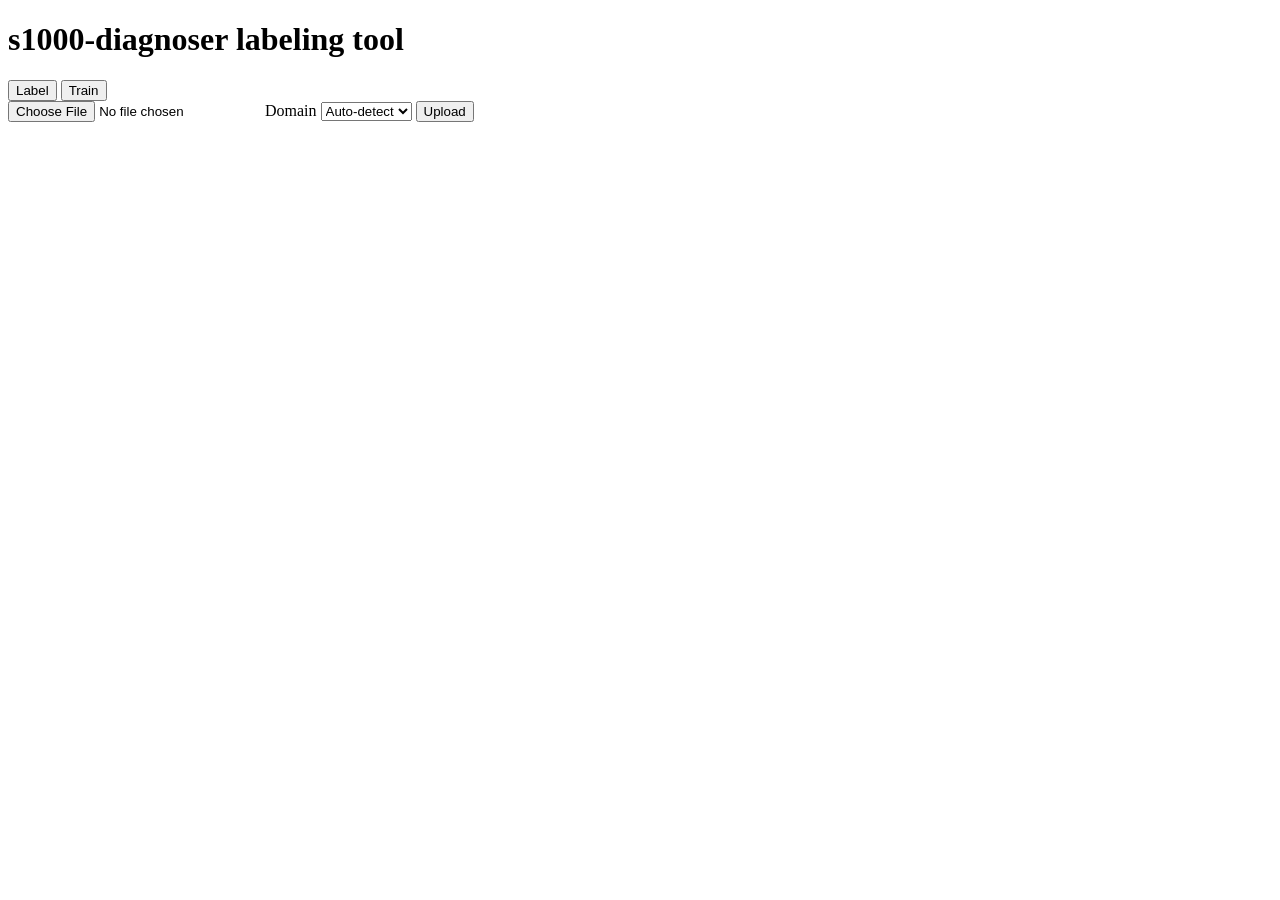
==== web/index.html @ cf33817e "feat: segment labeling UI and tool app (Phase 2) Separate FastAPI app (api/tool_app.py, port 8001) f" ====
<!doctype html>
<html lang="en">
<head>
  <meta charset="utf-8" />
  <meta name="viewport" content="width=device-width, initial-scale=1" />
  <title>s1000-diagnoser labeling tool</title>
  <link rel="stylesheet" href="/style.css" />
</head>
<body>
  <header class="app-header">
    <h1>s1000-diagnoser labeling tool</h1>
    <nav class="tabs">
      <button class="tab-button" data-tab="label" type="button">Label</button>
      <button class="tab-button" data-tab="train" type="button">Train</button>
    </nav>
  </header>

  <main>
    <section id="tab-label" class="tab-panel">
      <div class="upload-panel">
        <input id="file-input" type="file" accept=".wav,.m4a" />
        <label for="domain-select">Domain</label>
        <select id="domain-select">
          <option value="">Auto-detect</option>
          <option value="Garage">Garage</option>
          <option value="YouTube">YouTube</option>
        </select>
        <button id="upload-button" type="button">Upload</button>
        <span id="upload-status" class="status-text"></span>
      </div>

      <div id="waveform-panel" class="waveform-panel" hidden>
        <div id="waveform"></div>
        <div class="waveform-controls">
          <button id="play-all-button" type="button">Play from start</button>
        </div>
      </div>

      <div id="segments-panel" class="segments-panel" hidden>
        <div class="segments-toolbar">
          <span id="segments-summary" class="status-text"></span>
          <button id="confirm-button" type="button" disabled>Confirm labels</button>
          <span id="confirm-status" class="status-text"></span>
        </div>
        <div id="segments-grid" class="segments-grid"></div>
      </div>
    </section>

    <section id="tab-train" class="tab-panel" hidden>
      <div class="train-panel">
        <label for="epochs-input">Epochs</label>
        <input id="epochs-input" type="number" min="1" value="10" />
        <label for="run-name-input">Run name (optional)</label>
        <input id="run-name-input" type="text" placeholder="e.g. after-labeling-batch-3" />
        <button id="retrain-button" type="button">Retrain</button>
        <span id="train-status" class="status-text"></span>
      </div>

      <pre id="train-log" class="train-log"></pre>

      <div id="train-metrics" class="train-metrics" hidden>
        <h2>Run metrics</h2>
        <dl id="train-metrics-list"></dl>
      </div>
    </section>
  </main>

  <script type="module" src="/js/main.js"></script>
</body>
</html>
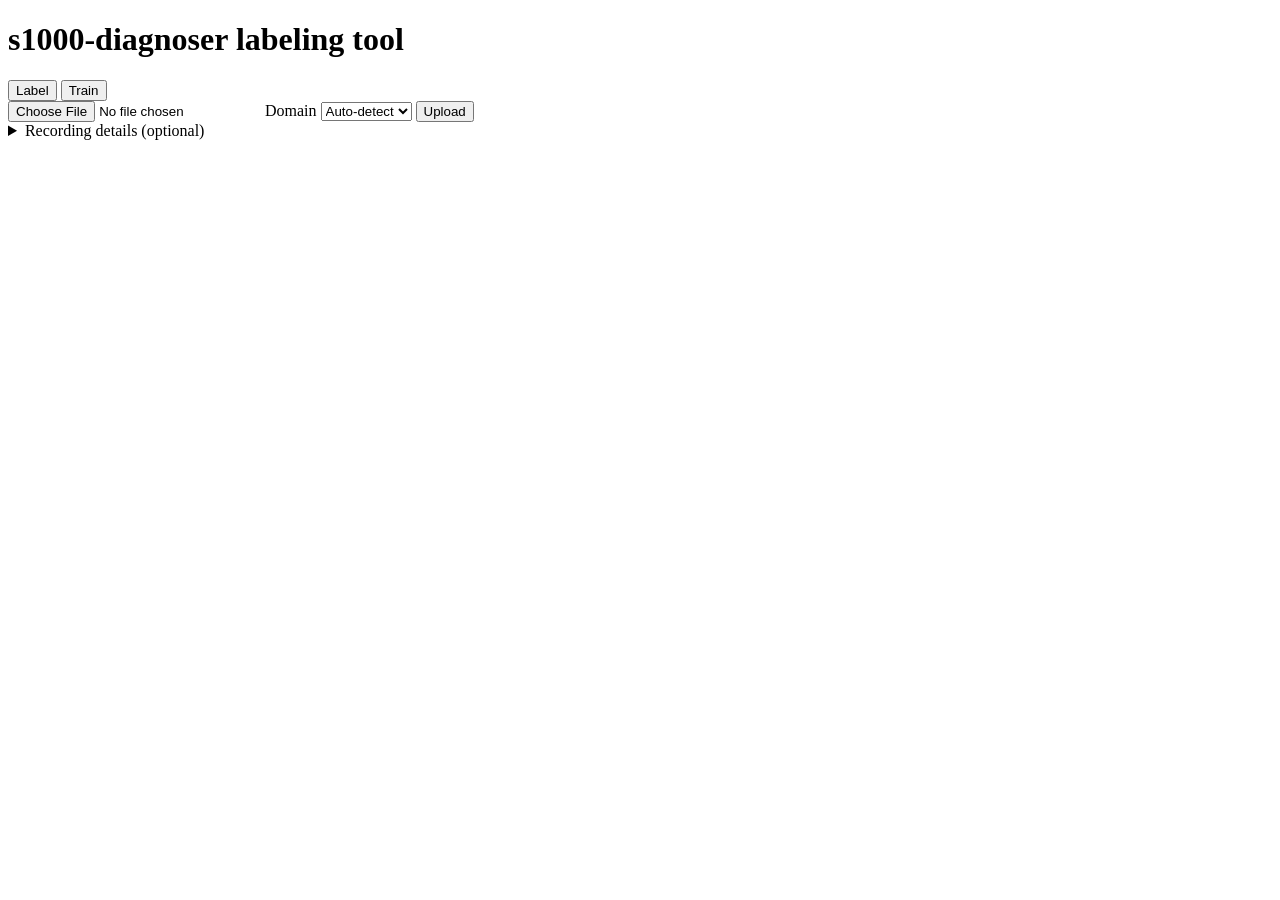
==== commit f79cdb58: "feat: add recording/bike metadata columns to source_files Domain (Garage/YouTube) was the only prove" ====
--- a/web/index.html
+++ b/web/index.html
@@ -28,6 +28,38 @@
         <button id="upload-button" type="button">Upload</button>
         <span id="upload-status" class="status-text"></span>
       </div>
+
+      <details class="recording-details">
+        <summary>Recording details (optional)</summary>
+        <div class="recording-details-grid">
+          <label for="meta-contributor">Contributor</label>
+          <input id="meta-contributor" type="text" placeholder="e.g. Philip" />
+
+          <label for="meta-recording-device">Recording device</label>
+          <input id="meta-recording-device" type="text" placeholder="e.g. iPhone 13" />
+
+          <label for="meta-exhaust-system">Exhaust system</label>
+          <input id="meta-exhaust-system" type="text" placeholder="Leave blank if original" />
+
+          <label for="meta-model-year">Model year</label>
+          <input id="meta-model-year" type="number" min="1900" max="2100" step="1" />
+
+          <label for="meta-kilometers-on-bike">Kilometers on bike</label>
+          <input id="meta-kilometers-on-bike" type="number" min="0" step="any" />
+
+          <label for="meta-oil-type">Oil type</label>
+          <input id="meta-oil-type" type="text" placeholder="e.g. 10W-40 full synthetic" />
+
+          <label for="meta-kilometers-since-oilchange">Km since last oil change</label>
+          <input id="meta-kilometers-since-oilchange" type="number" min="0" step="any" />
+
+          <label for="meta-known-issues">Known issues</label>
+          <input id="meta-known-issues" type="text" placeholder="e.g. faint rattle at idle since spring" />
+
+          <label for="meta-notes">Notes</label>
+          <input id="meta-notes" type="text" placeholder="Anything else worth recording" />
+        </div>
+      </details>
 
       <div id="waveform-panel" class="waveform-panel" hidden>
         <div id="waveform"></div>
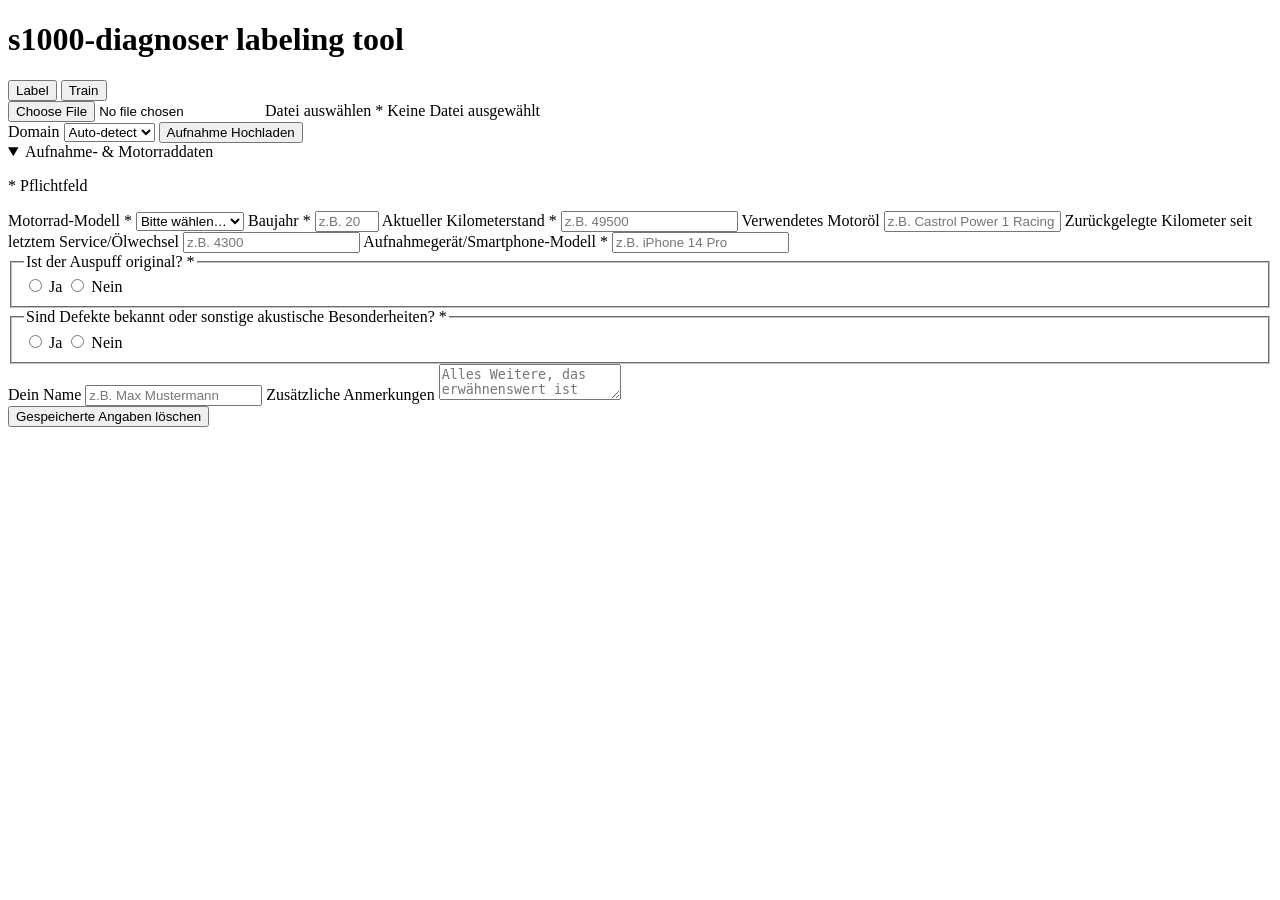
==== commit 8c174789: "feat: improved UI and input fields to match google form" ====
--- a/web/index.html
+++ b/web/index.html
@@ -17,49 +17,86 @@
 
   <main>
     <section id="tab-label" class="tab-panel">
-      <div class="upload-panel">
-        <input id="file-input" type="file" accept=".wav,.m4a" />
-        <label for="domain-select">Domain</label>
-        <select id="domain-select">
-          <option value="">Auto-detect</option>
-          <option value="Garage">Garage</option>
-          <option value="YouTube">YouTube</option>
-        </select>
-        <button id="upload-button" type="button">Upload</button>
-        <span id="upload-status" class="status-text"></span>
-      </div>
+      <form id="upload-form">
+        <div class="upload-panel">
+          <div class="file-field">
+            <input id="file-input" type="file" accept=".wav,.m4a" required class="file-input-native" />
+            <label for="file-input" class="file-input-button">Datei auswählen <span class="required-marker" aria-hidden="true">*</span></label>
+            <span id="file-input-filename" class="file-input-filename">Keine Datei ausgewählt</span>
+          </div>
+          <label for="domain-select">Domain</label>
+          <select id="domain-select">
+            <option value="">Auto-detect</option>
+            <option value="Garage">Garage</option>
+            <option value="YouTube">YouTube</option>
+          </select>
+          <button id="upload-button" type="submit">Aufnahme Hochladen</button>
+          <span id="upload-status" class="status-text" role="status"></span>
+        </div>
 
-      <details class="recording-details">
-        <summary>Recording details (optional)</summary>
-        <div class="recording-details-grid">
-          <label for="meta-contributor">Contributor</label>
-          <input id="meta-contributor" type="text" placeholder="e.g. Philip" />
+        <details class="recording-details" open>
+          <summary>Aufnahme- &amp; Motorraddaten</summary>
+          <p class="required-hint"><span class="required-marker" aria-hidden="true">*</span> Pflichtfeld</p>
+          <div class="recording-details-grid">
+            <label for="meta-bike-model">Motorrad-Modell <span class="required-marker" aria-hidden="true">*</span></label>
+            <select id="meta-bike-model" required>
+              <option value="" disabled selected>Bitte wählen…</option>
+              <option value="S1000R">S1000R</option>
+              <option value="S1000RR">S1000RR</option>
+              <option value="S1000XR">S1000XR</option>
+              <option value="M1000R">M1000R</option>
+              <option value="M1000RR">M1000RR</option>
+              <option value="M1000XR">M1000XR</option>
+            </select>
 
-          <label for="meta-recording-device">Recording device</label>
-          <input id="meta-recording-device" type="text" placeholder="e.g. iPhone 13" />
+            <label for="meta-model-year">Baujahr <span class="required-marker" aria-hidden="true">*</span></label>
+            <input id="meta-model-year" type="number" min="1900" max="2100" step="1" required placeholder="z.B. 2023" />
 
-          <label for="meta-exhaust-system">Exhaust system</label>
-          <input id="meta-exhaust-system" type="text" placeholder="Leave blank if original" />
+            <label for="meta-kilometers-on-bike">Aktueller Kilometerstand <span class="required-marker" aria-hidden="true">*</span></label>
+            <input id="meta-kilometers-on-bike" type="number" min="0" step="any" required placeholder="z.B. 49500" />
 
-          <label for="meta-model-year">Model year</label>
-          <input id="meta-model-year" type="number" min="1900" max="2100" step="1" />
+            <label for="meta-oil-type">Verwendetes Motoröl</label>
+            <input id="meta-oil-type" type="text" placeholder="z.B. Castrol Power 1 Racing 5W-40" />
 
-          <label for="meta-kilometers-on-bike">Kilometers on bike</label>
-          <input id="meta-kilometers-on-bike" type="number" min="0" step="any" />
+            <label for="meta-kilometers-since-oilchange">Zurückgelegte Kilometer seit letztem Service/Ölwechsel</label>
+            <input id="meta-kilometers-since-oilchange" type="number" min="0" step="any" placeholder="z.B. 4300" />
 
-          <label for="meta-oil-type">Oil type</label>
-          <input id="meta-oil-type" type="text" placeholder="e.g. 10W-40 full synthetic" />
+            <label for="meta-recording-device">Aufnahmegerät/Smartphone-Modell <span class="required-marker" aria-hidden="true">*</span></label>
+            <input id="meta-recording-device" type="text" required placeholder="z.B. iPhone 14 Pro" />
 
-          <label for="meta-kilometers-since-oilchange">Km since last oil change</label>
-          <input id="meta-kilometers-since-oilchange" type="number" min="0" step="any" />
+            <fieldset class="radio-field">
+              <legend>Ist der Auspuff original? <span class="required-marker" aria-hidden="true">*</span></legend>
+              <div class="radio-options-row">
+                <label class="radio-option"><input type="radio" name="meta-exhaust-stock" value="ja" required /> Ja</label>
+                <label class="radio-option"><input type="radio" name="meta-exhaust-stock" value="nein" required /> Nein</label>
+              </div>
+              <div id="meta-exhaust-followup" class="followup-field" hidden>
+                <label for="meta-exhaust-system">Falls Nein, was für ein Auspuff ist montiert?</label>
+                <input id="meta-exhaust-system" type="text" />
+              </div>
+            </fieldset>
 
-          <label for="meta-known-issues">Known issues</label>
-          <input id="meta-known-issues" type="text" placeholder="e.g. faint rattle at idle since spring" />
+            <fieldset class="radio-field">
+              <legend>Sind Defekte bekannt oder sonstige akustische Besonderheiten? <span class="required-marker" aria-hidden="true">*</span></legend>
+              <div class="radio-options-row">
+                <label class="radio-option"><input type="radio" name="meta-known-issues-flag" value="ja" required /> Ja</label>
+                <label class="radio-option"><input type="radio" name="meta-known-issues-flag" value="nein" required /> Nein</label>
+              </div>
+              <div id="meta-known-issues-followup" class="followup-field" hidden>
+                <label for="meta-known-issues">Falls ja, bitte die bekannten Defekte oder akustischen Besonderheiten beschreiben.</label>
+                <textarea id="meta-known-issues" rows="2"></textarea>
+              </div>
+            </fieldset>
 
-          <label for="meta-notes">Notes</label>
-          <input id="meta-notes" type="text" placeholder="Anything else worth recording" />
-        </div>
-      </details>
+            <label for="meta-contributor">Dein Name</label>
+            <input id="meta-contributor" type="text" placeholder="z.B. Max Mustermann" />
+
+            <label for="meta-notes">Zusätzliche Anmerkungen</label>
+            <textarea id="meta-notes" rows="2" placeholder="Alles Weitere, das erwähnenswert ist"></textarea>
+          </div>
+          <button type="button" id="meta-clear-button" class="secondary-button">Gespeicherte Angaben löschen</button>
+        </details>
+      </form>
 
       <div id="waveform-panel" class="waveform-panel" hidden>
         <div id="waveform"></div>
@@ -69,11 +106,56 @@
       </div>
 
       <div id="segments-panel" class="segments-panel" hidden>
-        <div class="segments-toolbar">
-          <span id="segments-summary" class="status-text"></span>
-          <button id="confirm-button" type="button" disabled>Confirm labels</button>
-          <span id="confirm-status" class="status-text"></span>
+        <div class="segments-sticky-stack">
+          <div id="bulk-actions-bar" class="bulk-actions-bar">
+            <div class="bulk-group">
+              <span class="bulk-label">Label all:</span>
+              <button type="button" class="bulk-button" data-bulk-scope="all" data-label="healthy">Healthy</button>
+              <button type="button" class="bulk-button" data-bulk-scope="all" data-label="defective">Defective</button>
+              <button type="button" class="bulk-button" data-bulk-scope="all" data-label="unlabeled">Skip</button>
+            </div>
+            <div class="bulk-group">
+              <span class="bulk-label">Label unlabeled:</span>
+              <button type="button" class="bulk-button" data-bulk-scope="unlabeled" data-label="healthy">Healthy</button>
+              <button type="button" class="bulk-button" data-bulk-scope="unlabeled" data-label="defective">Defective</button>
+            </div>
+            <div class="bulk-group filter-group" role="group" aria-label="Filter segments">
+              <span class="bulk-label">Filter:</span>
+              <button type="button" class="filter-button active" data-filter="all">All</button>
+              <button type="button" class="filter-button" data-filter="unlabeled">Unlabeled</button>
+              <button type="button" class="filter-button" data-filter="healthy">Healthy</button>
+              <button type="button" class="filter-button" data-filter="defective">Defective</button>
+            </div>
+            <div class="bulk-group progress-group">
+              <span id="bulk-progress" class="status-text"></span>
+            </div>
+            <div class="bulk-group confirm-group">
+              <button id="confirm-button" type="button" disabled>Confirm labels</button>
+              <span id="confirm-status" class="status-text" role="status"></span>
+            </div>
+          </div>
+
+          <div id="session-header" class="session-header">
+            <span id="session-filename" class="session-item"></span>
+            <span id="session-domain" class="session-item"></span>
+            <span id="session-bike" class="session-item"></span>
+            <span id="session-progress" class="session-item session-progress"></span>
+          </div>
+
+          <details class="shortcuts-legend">
+            <summary>⌨ Shortcuts</summary>
+            <ul>
+              <li><kbd>H</kbd> label focused/hovered segment Healthy</li>
+              <li><kbd>D</kbd> label focused/hovered segment Defective</li>
+              <li><kbd>S</kbd> skip focused/hovered segment</li>
+              <li><kbd>Space</kbd> play/stop focused segment</li>
+              <li><kbd>&larr;</kbd> / <kbd>&rarr;</kbd> move between segments</li>
+              <li><kbd>Shift</kbd>+<kbd>H</kbd> label all unlabeled Healthy</li>
+              <li><kbd>Shift</kbd>+<kbd>D</kbd> label all unlabeled Defective</li>
+            </ul>
+          </details>
         </div>
+
         <div id="segments-grid" class="segments-grid"></div>
       </div>
     </section>
@@ -97,6 +179,19 @@
     </section>
   </main>
 
+  <div id="confirm-modal" class="modal-overlay" hidden>
+    <div class="modal-panel" role="dialog" aria-modal="true" aria-labelledby="confirm-modal-title">
+      <h2 id="confirm-modal-title">Ready to save to manifest</h2>
+      <dl class="modal-summary" id="confirm-modal-breakdown"></dl>
+      <div class="modal-metadata" id="confirm-modal-metadata"></div>
+      <span id="confirm-modal-error" class="modal-error" role="alert" hidden></span>
+      <div class="modal-actions">
+        <button type="button" id="confirm-modal-cancel" class="secondary-button">Cancel</button>
+        <button type="button" id="confirm-modal-save">Save to manifest</button>
+      </div>
+    </div>
+  </div>
+
   <script type="module" src="/js/main.js"></script>
 </body>
 </html>
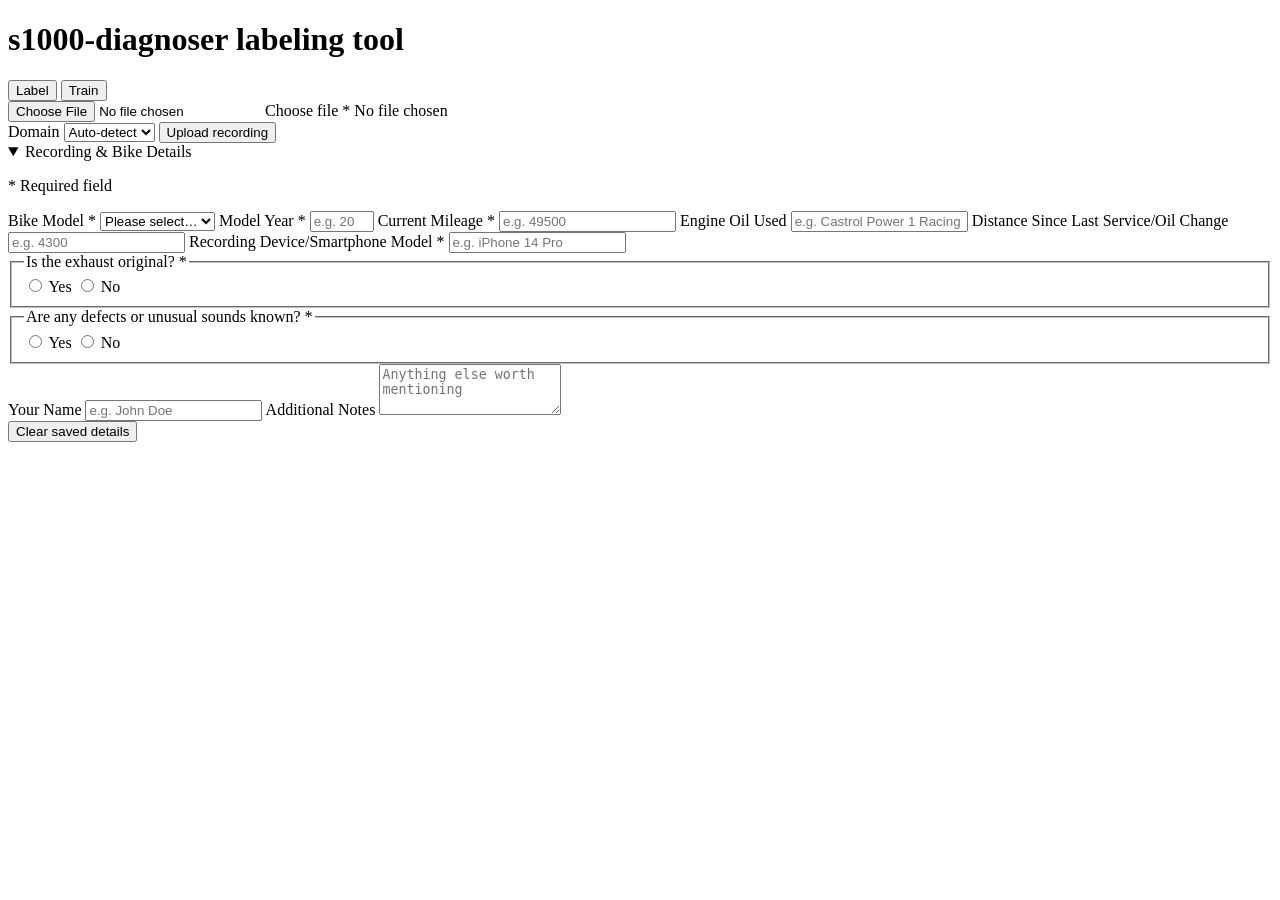
==== commit b805db4e: "feat: language changed to english and small UI polishes" ====
--- a/web/index.html
+++ b/web/index.html
@@ -21,8 +21,8 @@
         <div class="upload-panel">
           <div class="file-field">
             <input id="file-input" type="file" accept=".wav,.m4a" required class="file-input-native" />
-            <label for="file-input" class="file-input-button">Datei auswählen <span class="required-marker" aria-hidden="true">*</span></label>
-            <span id="file-input-filename" class="file-input-filename">Keine Datei ausgewählt</span>
+            <label for="file-input" class="file-input-button">Choose file <span class="required-marker" aria-hidden="true">*</span></label>
+            <span id="file-input-filename" class="file-input-filename">No file chosen</span>
           </div>
           <label for="domain-select">Domain</label>
           <select id="domain-select">
@@ -30,17 +30,17 @@
             <option value="Garage">Garage</option>
             <option value="YouTube">YouTube</option>
           </select>
-          <button id="upload-button" type="submit">Aufnahme Hochladen</button>
+          <button id="upload-button" type="submit">Upload recording</button>
           <span id="upload-status" class="status-text" role="status"></span>
         </div>
 
         <details class="recording-details" open>
-          <summary>Aufnahme- &amp; Motorraddaten</summary>
-          <p class="required-hint"><span class="required-marker" aria-hidden="true">*</span> Pflichtfeld</p>
+          <summary>Recording &amp; Bike Details</summary>
+          <p class="required-hint"><span class="required-marker" aria-hidden="true">*</span> Required field</p>
           <div class="recording-details-grid">
-            <label for="meta-bike-model">Motorrad-Modell <span class="required-marker" aria-hidden="true">*</span></label>
+            <label for="meta-bike-model">Bike Model <span class="required-marker" aria-hidden="true">*</span></label>
             <select id="meta-bike-model" required>
-              <option value="" disabled selected>Bitte wählen…</option>
+              <option value="" disabled selected>Please select…</option>
               <option value="S1000R">S1000R</option>
               <option value="S1000RR">S1000RR</option>
               <option value="S1000XR">S1000XR</option>
@@ -49,52 +49,52 @@
               <option value="M1000XR">M1000XR</option>
             </select>
 
-            <label for="meta-model-year">Baujahr <span class="required-marker" aria-hidden="true">*</span></label>
-            <input id="meta-model-year" type="number" min="1900" max="2100" step="1" required placeholder="z.B. 2023" />
+            <label for="meta-model-year">Model Year <span class="required-marker" aria-hidden="true">*</span></label>
+            <input id="meta-model-year" type="number" min="1900" max="2100" step="1" required placeholder="e.g. 2023" />
 
-            <label for="meta-kilometers-on-bike">Aktueller Kilometerstand <span class="required-marker" aria-hidden="true">*</span></label>
-            <input id="meta-kilometers-on-bike" type="number" min="0" step="any" required placeholder="z.B. 49500" />
+            <label for="meta-kilometers-on-bike">Current Mileage <span class="required-marker" aria-hidden="true">*</span></label>
+            <input id="meta-kilometers-on-bike" type="number" min="0" step="any" required placeholder="e.g. 49500" />
 
-            <label for="meta-oil-type">Verwendetes Motoröl</label>
-            <input id="meta-oil-type" type="text" placeholder="z.B. Castrol Power 1 Racing 5W-40" />
+            <label for="meta-oil-type">Engine Oil Used</label>
+            <input id="meta-oil-type" type="text" placeholder="e.g. Castrol Power 1 Racing 5W-40" />
 
-            <label for="meta-kilometers-since-oilchange">Zurückgelegte Kilometer seit letztem Service/Ölwechsel</label>
-            <input id="meta-kilometers-since-oilchange" type="number" min="0" step="any" placeholder="z.B. 4300" />
+            <label for="meta-kilometers-since-oilchange">Distance Since Last Service/Oil Change</label>
+            <input id="meta-kilometers-since-oilchange" type="number" min="0" step="any" placeholder="e.g. 4300" />
 
-            <label for="meta-recording-device">Aufnahmegerät/Smartphone-Modell <span class="required-marker" aria-hidden="true">*</span></label>
-            <input id="meta-recording-device" type="text" required placeholder="z.B. iPhone 14 Pro" />
+            <label for="meta-recording-device">Recording Device/Smartphone Model <span class="required-marker" aria-hidden="true">*</span></label>
+            <input id="meta-recording-device" type="text" required placeholder="e.g. iPhone 14 Pro" />
 
             <fieldset class="radio-field">
-              <legend>Ist der Auspuff original? <span class="required-marker" aria-hidden="true">*</span></legend>
+              <legend>Is the exhaust original? <span class="required-marker" aria-hidden="true">*</span></legend>
               <div class="radio-options-row">
-                <label class="radio-option"><input type="radio" name="meta-exhaust-stock" value="ja" required /> Ja</label>
-                <label class="radio-option"><input type="radio" name="meta-exhaust-stock" value="nein" required /> Nein</label>
+                <label class="radio-option"><input type="radio" name="meta-exhaust-stock" value="yes" required /> Yes</label>
+                <label class="radio-option"><input type="radio" name="meta-exhaust-stock" value="no" required /> No</label>
               </div>
               <div id="meta-exhaust-followup" class="followup-field" hidden>
-                <label for="meta-exhaust-system">Falls Nein, was für ein Auspuff ist montiert?</label>
-                <input id="meta-exhaust-system" type="text" />
+                <label for="meta-exhaust-system">If no, what exhaust is installed?</label>
+                <textarea id="meta-exhaust-system" rows="2"></textarea>
               </div>
             </fieldset>
 
             <fieldset class="radio-field">
-              <legend>Sind Defekte bekannt oder sonstige akustische Besonderheiten? <span class="required-marker" aria-hidden="true">*</span></legend>
+              <legend>Are any defects or unusual sounds known? <span class="required-marker" aria-hidden="true">*</span></legend>
               <div class="radio-options-row">
-                <label class="radio-option"><input type="radio" name="meta-known-issues-flag" value="ja" required /> Ja</label>
-                <label class="radio-option"><input type="radio" name="meta-known-issues-flag" value="nein" required /> Nein</label>
+                <label class="radio-option"><input type="radio" name="meta-known-issues-flag" value="yes" required /> Yes</label>
+                <label class="radio-option"><input type="radio" name="meta-known-issues-flag" value="no" required /> No</label>
               </div>
               <div id="meta-known-issues-followup" class="followup-field" hidden>
-                <label for="meta-known-issues">Falls ja, bitte die bekannten Defekte oder akustischen Besonderheiten beschreiben.</label>
+                <label for="meta-known-issues">If yes, please describe the known defects or unusual sounds.</label>
                 <textarea id="meta-known-issues" rows="2"></textarea>
               </div>
             </fieldset>
 
-            <label for="meta-contributor">Dein Name</label>
-            <input id="meta-contributor" type="text" placeholder="z.B. Max Mustermann" />
+            <label for="meta-contributor">Your Name</label>
+            <input id="meta-contributor" type="text" placeholder="e.g. John Doe" />
 
-            <label for="meta-notes">Zusätzliche Anmerkungen</label>
-            <textarea id="meta-notes" rows="2" placeholder="Alles Weitere, das erwähnenswert ist"></textarea>
+            <label for="meta-notes">Additional Notes</label>
+            <textarea id="meta-notes" rows="3" placeholder="Anything else worth mentioning"></textarea>
           </div>
-          <button type="button" id="meta-clear-button" class="secondary-button">Gespeicherte Angaben löschen</button>
+          <button type="button" id="meta-clear-button" class="secondary-button">Clear saved details</button>
         </details>
       </form>
 
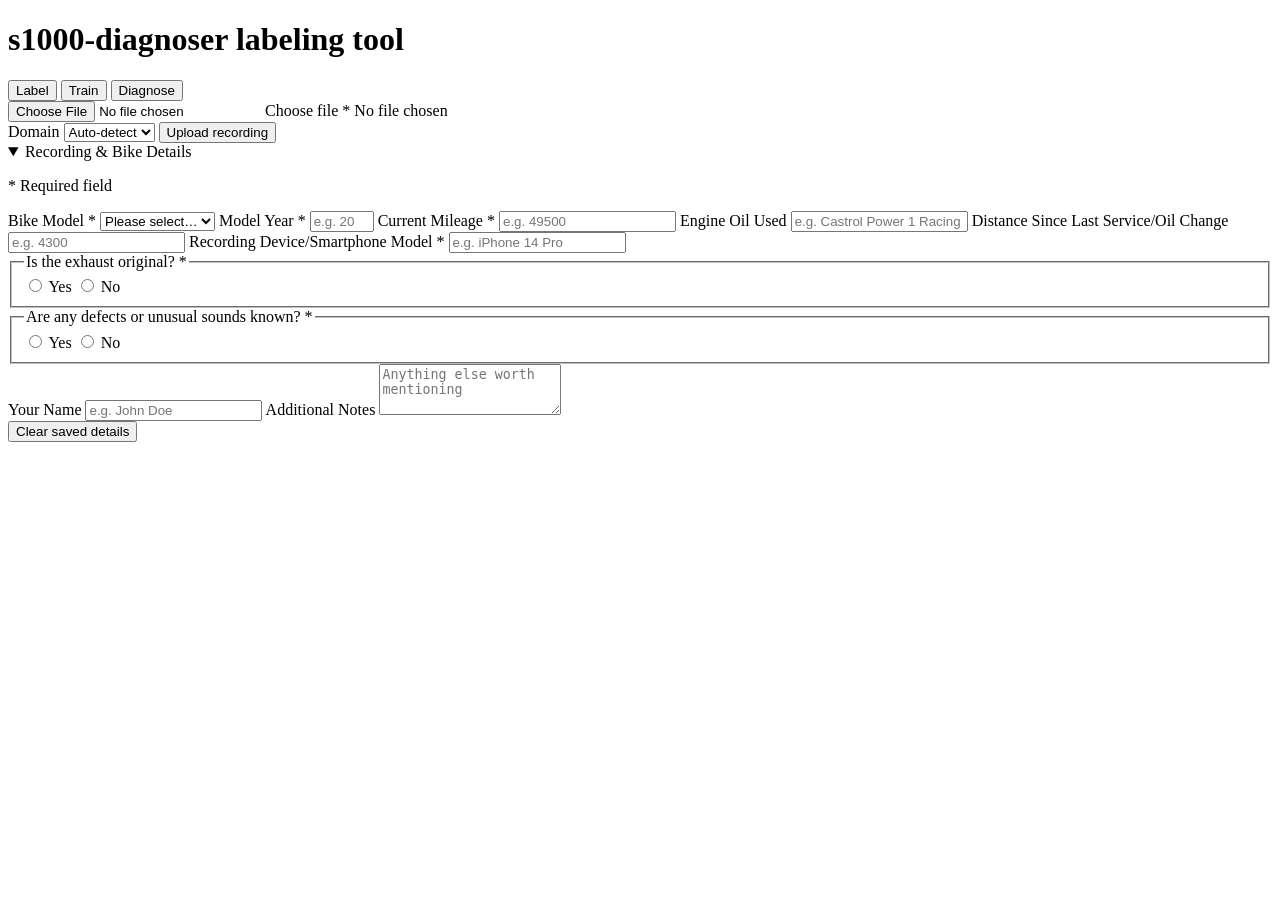
==== commit 09372414: "feat: add read-only Diagnose tab with time-aligned anomaly score graph Third tab in the local tool a" ====
--- a/web/index.html
+++ b/web/index.html
@@ -12,6 +12,7 @@
     <nav class="tabs">
       <button class="tab-button" data-tab="label" type="button">Label</button>
       <button class="tab-button" data-tab="train" type="button">Train</button>
+      <button class="tab-button" data-tab="diagnose" type="button">Diagnose</button>
     </nav>
   </header>
 
@@ -98,65 +99,72 @@
         </details>
       </form>
 
-      <div id="waveform-panel" class="waveform-panel" hidden>
-        <div id="waveform"></div>
-        <div class="waveform-controls">
-          <button id="play-all-button" type="button">Play from start</button>
-        </div>
-      </div>
-
-      <div id="segments-panel" class="segments-panel" hidden>
-        <div class="segments-sticky-stack">
-          <div id="bulk-actions-bar" class="bulk-actions-bar">
-            <div class="bulk-group">
-              <span class="bulk-label">Label all:</span>
-              <button type="button" class="bulk-button" data-bulk-scope="all" data-label="healthy">Healthy</button>
-              <button type="button" class="bulk-button" data-bulk-scope="all" data-label="defective">Defective</button>
-              <button type="button" class="bulk-button" data-bulk-scope="all" data-label="unlabeled">Skip</button>
+      <div id="audio-workspace" class="audio-workspace" hidden>
+        <div class="zoom-control">
+          <label for="zoom-slider">Zoom</label>
+          <input id="zoom-slider" type="range" min="0" max="500" step="10" value="0" />
+        </div>
+
+        <div class="transport-bar">
+          <button type="button" id="transport-restart-button" aria-label="Back to start">◀◀</button>
+          <button type="button" id="transport-play-button" aria-label="Play">▶</button>
+          <span id="transport-time" class="status-text">00:00.0 / 00:00.0</span>
+        </div>
+
+        <p class="waveform-hint">Drag on the waveform to draw a region, then label it below. Double-click a region to play it.</p>
+
+        <div id="audio-panel" class="audio-panel">
+          <div id="overlap-toast" class="overlap-toast" role="status"></div>
+          <div id="waveform"></div>
+          <div id="spectrogram-panel" class="spectrogram-panel">
+            <div id="spectrogram-inner" class="spectrogram-inner">
+              <img id="spectrogram-image" class="spectrogram-image" alt="Full-file mel spectrogram" />
+              <button type="button" id="spectrogram-retry" class="spectrogram-retry">↺ Retry loading spectrogram</button>
             </div>
-            <div class="bulk-group">
-              <span class="bulk-label">Label unlabeled:</span>
-              <button type="button" class="bulk-button" data-bulk-scope="unlabeled" data-label="healthy">Healthy</button>
-              <button type="button" class="bulk-button" data-bulk-scope="unlabeled" data-label="defective">Defective</button>
-            </div>
-            <div class="bulk-group filter-group" role="group" aria-label="Filter segments">
-              <span class="bulk-label">Filter:</span>
-              <button type="button" class="filter-button active" data-filter="all">All</button>
-              <button type="button" class="filter-button" data-filter="unlabeled">Unlabeled</button>
-              <button type="button" class="filter-button" data-filter="healthy">Healthy</button>
-              <button type="button" class="filter-button" data-filter="defective">Defective</button>
-            </div>
-            <div class="bulk-group progress-group">
-              <span id="bulk-progress" class="status-text"></span>
-            </div>
-            <div class="bulk-group confirm-group">
-              <button id="confirm-button" type="button" disabled>Confirm labels</button>
-              <span id="confirm-status" class="status-text" role="status"></span>
-            </div>
-          </div>
-
+          </div>
+        </div>
+      </div>
+
+      <div id="regions-panel" class="regions-panel" hidden>
+        <div class="regions-sticky-stack">
           <div id="session-header" class="session-header">
             <span id="session-filename" class="session-item"></span>
             <span id="session-domain" class="session-item"></span>
             <span id="session-bike" class="session-item"></span>
-            <span id="session-progress" class="session-item session-progress"></span>
           </div>
 
           <details class="shortcuts-legend">
-            <summary>⌨ Shortcuts</summary>
+            <summary>Shortcuts</summary>
             <ul>
-              <li><kbd>H</kbd> label focused/hovered segment Healthy</li>
-              <li><kbd>D</kbd> label focused/hovered segment Defective</li>
-              <li><kbd>S</kbd> skip focused/hovered segment</li>
-              <li><kbd>Space</kbd> play/stop focused segment</li>
-              <li><kbd>&larr;</kbd> / <kbd>&rarr;</kbd> move between segments</li>
-              <li><kbd>Shift</kbd>+<kbd>H</kbd> label all unlabeled Healthy</li>
-              <li><kbd>Shift</kbd>+<kbd>D</kbd> label all unlabeled Defective</li>
+              <li><kbd>H</kbd> label selected region Healthy</li>
+              <li><kbd>D</kbd> label selected region Defective</li>
+              <li><kbd>S</kbd> skip selected region</li>
+              <li><kbd>Space</kbd> play/stop selected region</li>
+              <li><kbd>Delete</kbd> remove selected region</li>
+              <li><kbd>Tab</kbd> / <kbd>Shift</kbd>+<kbd>Tab</kbd> select next/previous region</li>
             </ul>
           </details>
-        </div>
-
-        <div id="segments-grid" class="segments-grid"></div>
+
+          <div id="regions-actions-bar" class="regions-actions-bar">
+            <button id="confirm-button" type="button" disabled>Confirm labels</button>
+            <span id="confirm-status" class="status-text" role="status"></span>
+          </div>
+        </div>
+
+        <table class="regions-table">
+          <thead>
+            <tr>
+              <th>#</th>
+              <th>Start</th>
+              <th>End</th>
+              <th>Duration</th>
+              <th>Label</th>
+              <th>Actions</th>
+            </tr>
+          </thead>
+          <tbody id="regions-tbody"></tbody>
+        </table>
+        <p id="regions-empty-hint" class="status-text">Draw a region on the waveform above to get started.</p>
       </div>
     </section>
 
@@ -177,12 +185,68 @@
         <dl id="train-metrics-list"></dl>
       </div>
     </section>
+
+    <section id="tab-diagnose" class="tab-panel" hidden>
+      <form id="diagnose-form">
+        <div class="upload-panel">
+          <div class="file-field">
+            <input id="diagnose-file-input" type="file" accept=".wav,.m4a" required class="file-input-native" />
+            <label for="diagnose-file-input" class="file-input-button">Choose file</label>
+            <span id="diagnose-file-name" class="file-input-filename">No file chosen</span>
+          </div>
+          <label for="diagnose-domain-select">Domain</label>
+          <select id="diagnose-domain-select">
+            <option value="">Auto-detect</option>
+            <option value="Garage">Garage</option>
+            <option value="YouTube">YouTube</option>
+          </select>
+          <button id="diagnose-button" type="submit">Analyze recording</button>
+          <span id="diagnose-status" class="status-text" role="status"></span>
+        </div>
+      </form>
+
+      <div id="diagnose-results" class="diagnose-results" hidden>
+        <div id="diagnose-file-header" class="session-header"></div>
+
+        <!-- Spectrogram and score graph are two scroll viewports of equal width
+             holding equal-width content, kept in lockstep by scrollLeft - that,
+             plus the shared left/right gutters, is what makes a given x position
+             the same moment in time in both. See web/js/diagnose.js. -->
+        <div class="diagnose-panel">
+          <div id="diagnose-spectrogram-scroll" class="diagnose-scroll spectrogram-panel">
+            <div id="diagnose-spectrogram-inner" class="spectrogram-inner">
+              <img id="diagnose-spectrogram-image" class="spectrogram-image" alt="Full-file mel spectrogram" />
+            </div>
+          </div>
+          <div id="diagnose-graph-scroll" class="diagnose-scroll diagnose-graph-scroll">
+            <svg id="diagnose-graph" class="diagnose-graph" role="img" aria-label="Anomaly score over time"></svg>
+          </div>
+        </div>
+
+        <div id="diagnose-summary" class="diagnose-summary"></div>
+
+        <table class="regions-table diagnose-table">
+          <thead>
+            <tr>
+              <th>#</th>
+              <th>Start</th>
+              <th>End</th>
+              <th>Score</th>
+              <th>Verdict</th>
+              <th>Confidence</th>
+            </tr>
+          </thead>
+          <tbody id="diagnose-tbody"></tbody>
+        </table>
+      </div>
+    </section>
   </main>
 
   <div id="confirm-modal" class="modal-overlay" hidden>
     <div class="modal-panel" role="dialog" aria-modal="true" aria-labelledby="confirm-modal-title">
       <h2 id="confirm-modal-title">Ready to save to manifest</h2>
-      <dl class="modal-summary" id="confirm-modal-breakdown"></dl>
+      <div class="modal-summary" id="confirm-modal-breakdown"></div>
+      <p class="modal-note">Regions shorter than 1.0s will produce 0 segments and be skipped.</p>
       <div class="modal-metadata" id="confirm-modal-metadata"></div>
       <span id="confirm-modal-error" class="modal-error" role="alert" hidden></span>
       <div class="modal-actions">
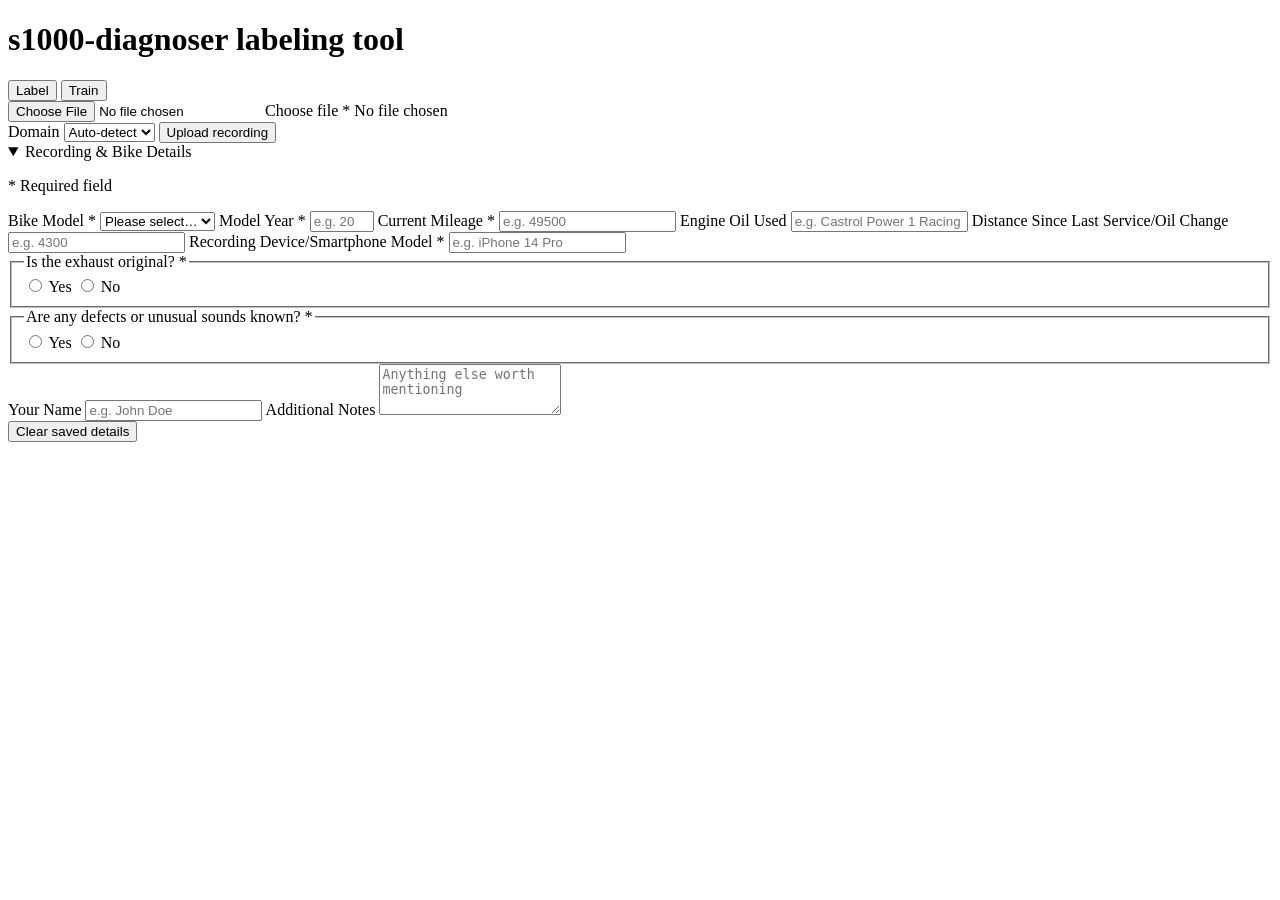
==== commit 4bc13e8d: "Merge pull request #15 from phkeil/feature/labeling-ui Add local labeling & training tool with a reg" ====
--- a/web/index.html
+++ b/web/index.html
@@ -12,7 +12,6 @@
     <nav class="tabs">
       <button class="tab-button" data-tab="label" type="button">Label</button>
       <button class="tab-button" data-tab="train" type="button">Train</button>
-      <button class="tab-button" data-tab="diagnose" type="button">Diagnose</button>
     </nav>
   </header>
 
@@ -185,61 +184,6 @@
         <dl id="train-metrics-list"></dl>
       </div>
     </section>
-
-    <section id="tab-diagnose" class="tab-panel" hidden>
-      <form id="diagnose-form">
-        <div class="upload-panel">
-          <div class="file-field">
-            <input id="diagnose-file-input" type="file" accept=".wav,.m4a" required class="file-input-native" />
-            <label for="diagnose-file-input" class="file-input-button">Choose file</label>
-            <span id="diagnose-file-name" class="file-input-filename">No file chosen</span>
-          </div>
-          <label for="diagnose-domain-select">Domain</label>
-          <select id="diagnose-domain-select">
-            <option value="">Auto-detect</option>
-            <option value="Garage">Garage</option>
-            <option value="YouTube">YouTube</option>
-          </select>
-          <button id="diagnose-button" type="submit">Analyze recording</button>
-          <span id="diagnose-status" class="status-text" role="status"></span>
-        </div>
-      </form>
-
-      <div id="diagnose-results" class="diagnose-results" hidden>
-        <div id="diagnose-file-header" class="session-header"></div>
-
-        <!-- Spectrogram and score graph are two scroll viewports of equal width
-             holding equal-width content, kept in lockstep by scrollLeft - that,
-             plus the shared left/right gutters, is what makes a given x position
-             the same moment in time in both. See web/js/diagnose.js. -->
-        <div class="diagnose-panel">
-          <div id="diagnose-spectrogram-scroll" class="diagnose-scroll spectrogram-panel">
-            <div id="diagnose-spectrogram-inner" class="spectrogram-inner">
-              <img id="diagnose-spectrogram-image" class="spectrogram-image" alt="Full-file mel spectrogram" />
-            </div>
-          </div>
-          <div id="diagnose-graph-scroll" class="diagnose-scroll diagnose-graph-scroll">
-            <svg id="diagnose-graph" class="diagnose-graph" role="img" aria-label="Anomaly score over time"></svg>
-          </div>
-        </div>
-
-        <div id="diagnose-summary" class="diagnose-summary"></div>
-
-        <table class="regions-table diagnose-table">
-          <thead>
-            <tr>
-              <th>#</th>
-              <th>Start</th>
-              <th>End</th>
-              <th>Score</th>
-              <th>Verdict</th>
-              <th>Confidence</th>
-            </tr>
-          </thead>
-          <tbody id="diagnose-tbody"></tbody>
-        </table>
-      </div>
-    </section>
   </main>
 
   <div id="confirm-modal" class="modal-overlay" hidden>
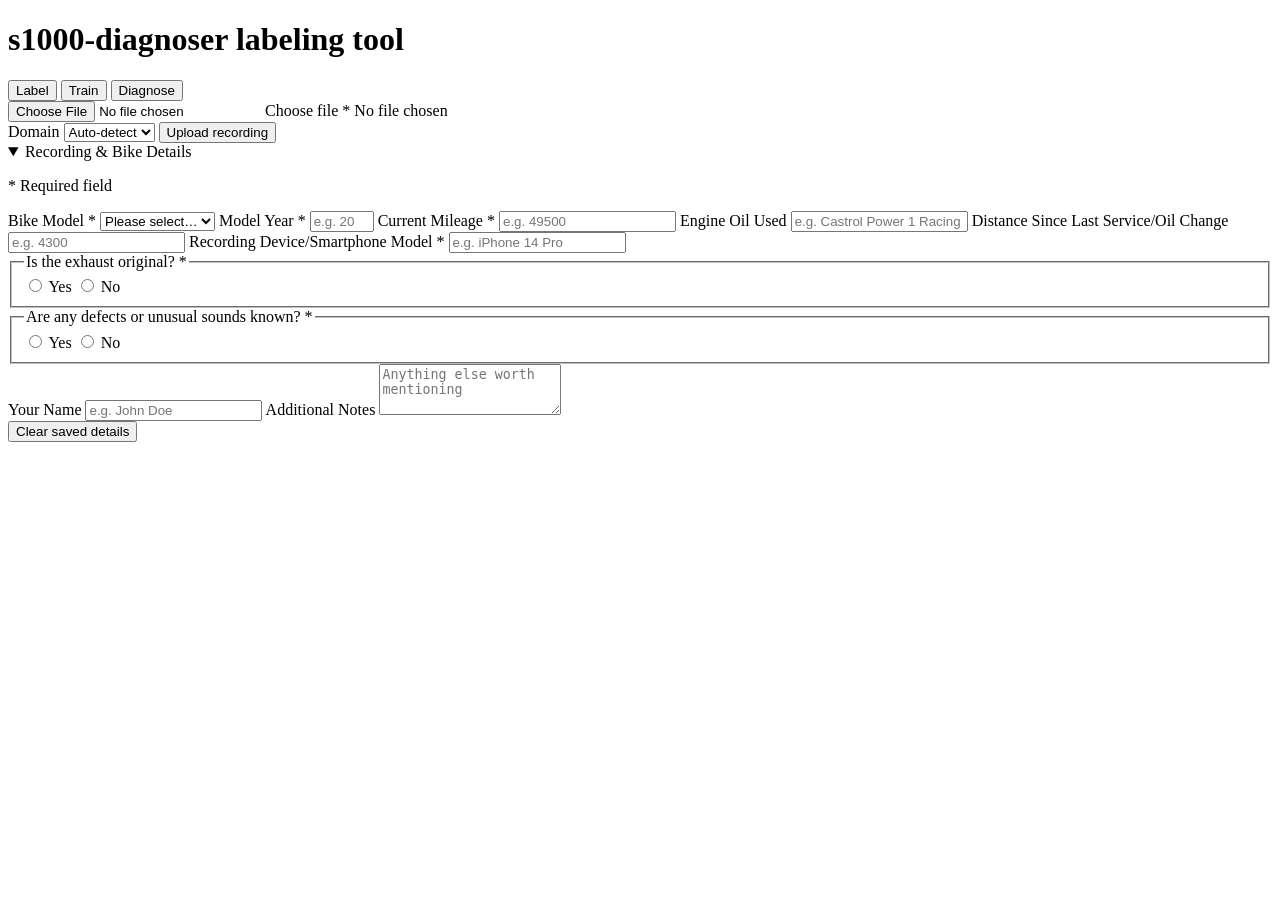
==== commit c005f5b3: "Merge pull request #16 from phkeil/feature/inference-ui feat: add read-only Diagnose tab with time-a" ====
--- a/web/index.html
+++ b/web/index.html
@@ -12,6 +12,7 @@
     <nav class="tabs">
       <button class="tab-button" data-tab="label" type="button">Label</button>
       <button class="tab-button" data-tab="train" type="button">Train</button>
+      <button class="tab-button" data-tab="diagnose" type="button">Diagnose</button>
     </nav>
   </header>
 
@@ -184,6 +185,61 @@
         <dl id="train-metrics-list"></dl>
       </div>
     </section>
+
+    <section id="tab-diagnose" class="tab-panel" hidden>
+      <form id="diagnose-form">
+        <div class="upload-panel">
+          <div class="file-field">
+            <input id="diagnose-file-input" type="file" accept=".wav,.m4a" required class="file-input-native" />
+            <label for="diagnose-file-input" class="file-input-button">Choose file</label>
+            <span id="diagnose-file-name" class="file-input-filename">No file chosen</span>
+          </div>
+          <label for="diagnose-domain-select">Domain</label>
+          <select id="diagnose-domain-select">
+            <option value="">Auto-detect</option>
+            <option value="Garage">Garage</option>
+            <option value="YouTube">YouTube</option>
+          </select>
+          <button id="diagnose-button" type="submit">Analyze recording</button>
+          <span id="diagnose-status" class="status-text" role="status"></span>
+        </div>
+      </form>
+
+      <div id="diagnose-results" class="diagnose-results" hidden>
+        <div id="diagnose-file-header" class="session-header"></div>
+
+        <!-- Spectrogram and score graph are two scroll viewports of equal width
+             holding equal-width content, kept in lockstep by scrollLeft - that,
+             plus the shared left/right gutters, is what makes a given x position
+             the same moment in time in both. See web/js/diagnose.js. -->
+        <div class="diagnose-panel">
+          <div id="diagnose-spectrogram-scroll" class="diagnose-scroll spectrogram-panel">
+            <div id="diagnose-spectrogram-inner" class="spectrogram-inner">
+              <img id="diagnose-spectrogram-image" class="spectrogram-image" alt="Full-file mel spectrogram" />
+            </div>
+          </div>
+          <div id="diagnose-graph-scroll" class="diagnose-scroll diagnose-graph-scroll">
+            <svg id="diagnose-graph" class="diagnose-graph" role="img" aria-label="Anomaly score over time"></svg>
+          </div>
+        </div>
+
+        <div id="diagnose-summary" class="diagnose-summary"></div>
+
+        <table class="regions-table diagnose-table">
+          <thead>
+            <tr>
+              <th>#</th>
+              <th>Start</th>
+              <th>End</th>
+              <th>Score</th>
+              <th>Verdict</th>
+              <th>Confidence</th>
+            </tr>
+          </thead>
+          <tbody id="diagnose-tbody"></tbody>
+        </table>
+      </div>
+    </section>
   </main>
 
   <div id="confirm-modal" class="modal-overlay" hidden>
